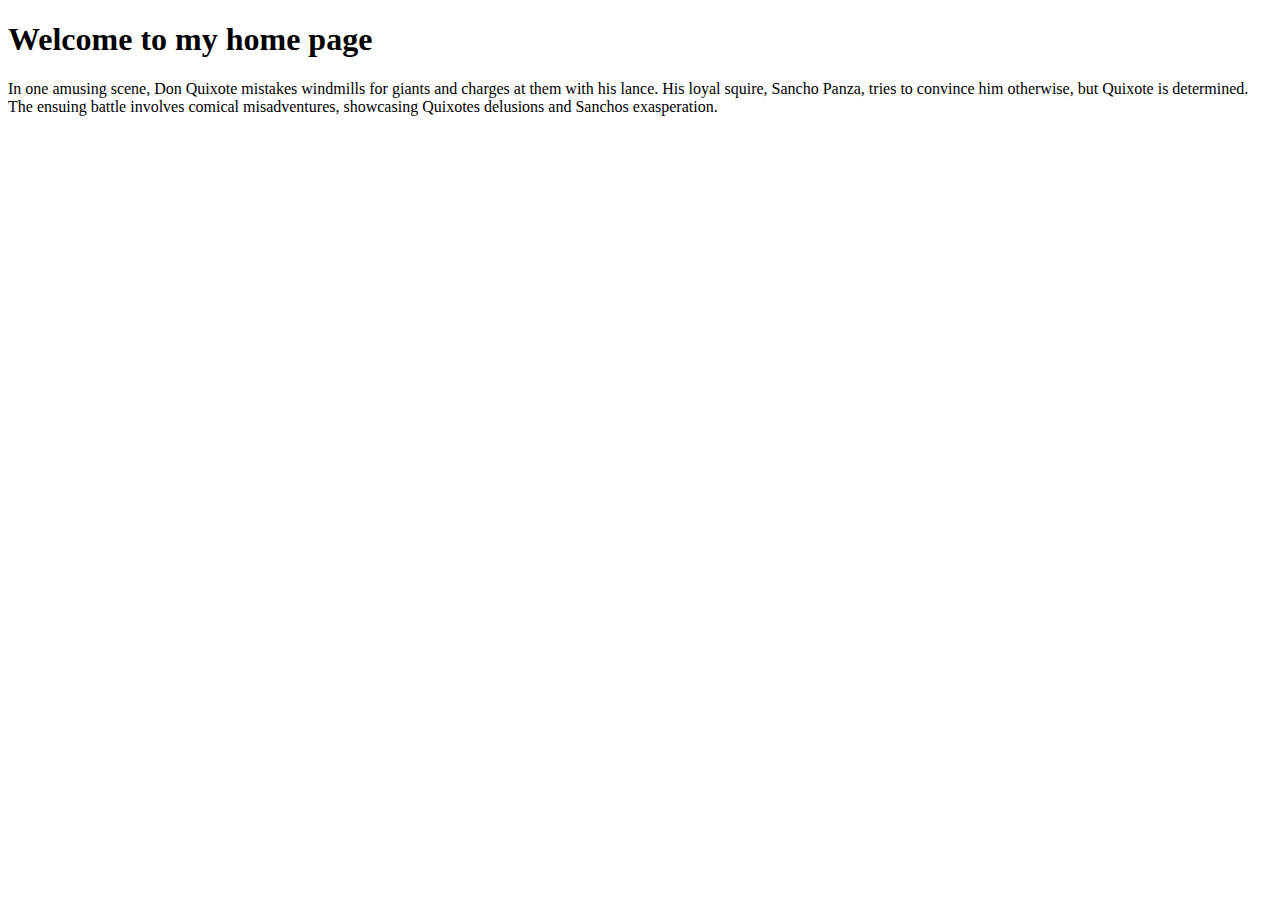
==== index.html @ 9a3530a5 "Save on VSC and add a paragraph" ====
<!DOCTYPE html>
<html lang="en">
<head>
    <meta charset="UTF-8">
    <meta name="viewport" content="width=device-width, initial-scale=1.0">
    <title>Home Page</title>
</head>
<body>
    <h1>Welcome to my home page</h1>
    <p>In one amusing scene, Don Quixote mistakes windmills for giants and 
        charges at them with his lance. His loyal squire, Sancho Panza, tries
         to convince him otherwise, but Quixote is determined. The ensuing 
         battle involves comical misadventures, showcasing Quixotes delusions
          and Sanchos exasperation.</p>
</body>
</html>
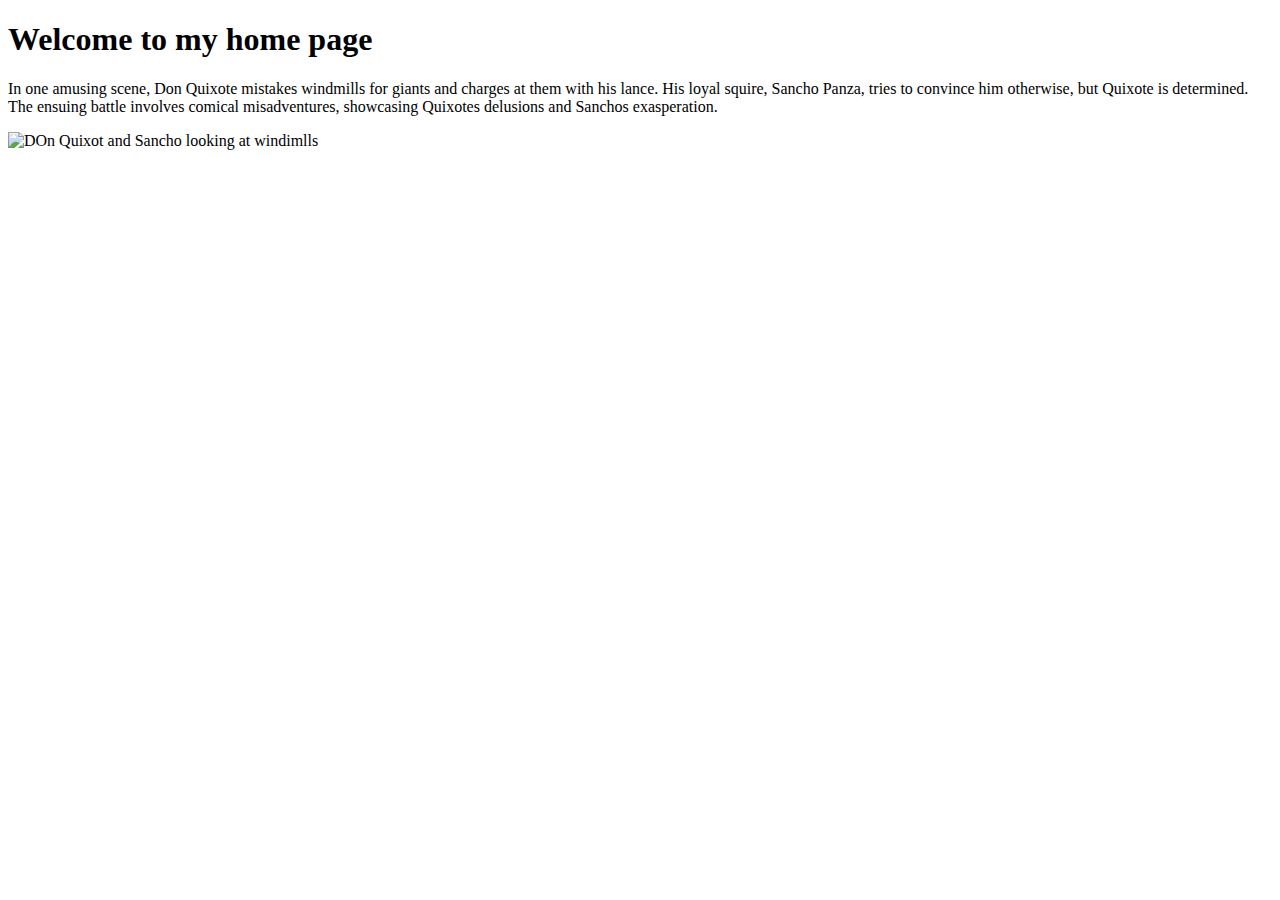
==== commit 7fbd108a: "Added image to home page" ====
--- a/index.html
+++ b/index.html
@@ -12,5 +12,6 @@
          to convince him otherwise, but Quixote is determined. The ensuing 
          battle involves comical misadventures, showcasing Quixotes delusions
           and Sanchos exasperation.</p>
+          <img src="images/images.jpeg" alt="DOn Quixot and Sancho looking at windimlls" /> 
 </body>
 </html>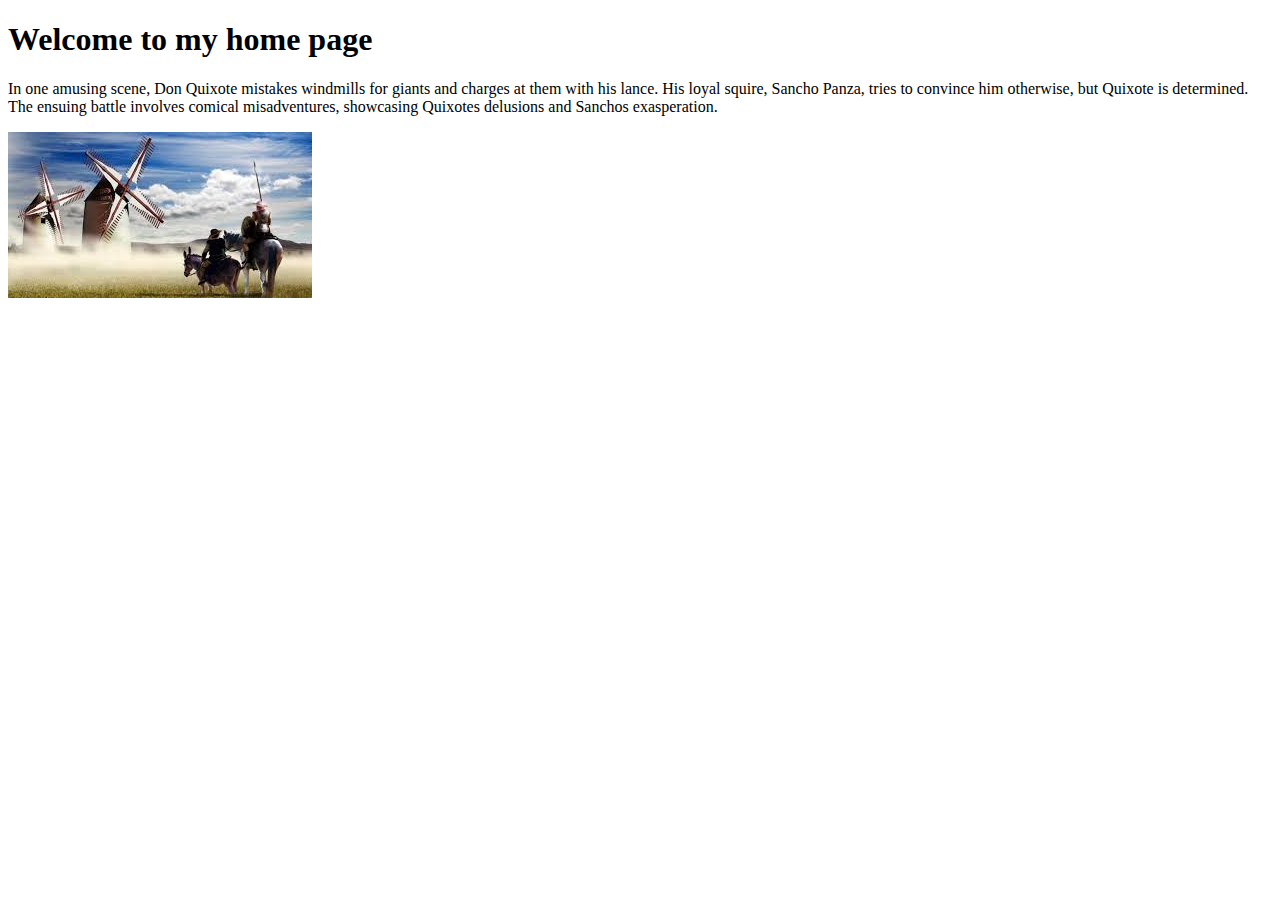
==== commit 72b5b5ce: "Fixed my image to home page" ====
--- a/index.html
+++ b/index.html
@@ -12,6 +12,6 @@
          to convince him otherwise, but Quixote is determined. The ensuing 
          battle involves comical misadventures, showcasing Quixotes delusions
           and Sanchos exasperation.</p>
-          <img src="images/images.jpeg" alt="DOn Quixot and Sancho looking at windimlls" /> 
+<img src="images/images.jpeg" alt="Don Quixote and Sancho looking to windmills" />
 </body>
 </html>